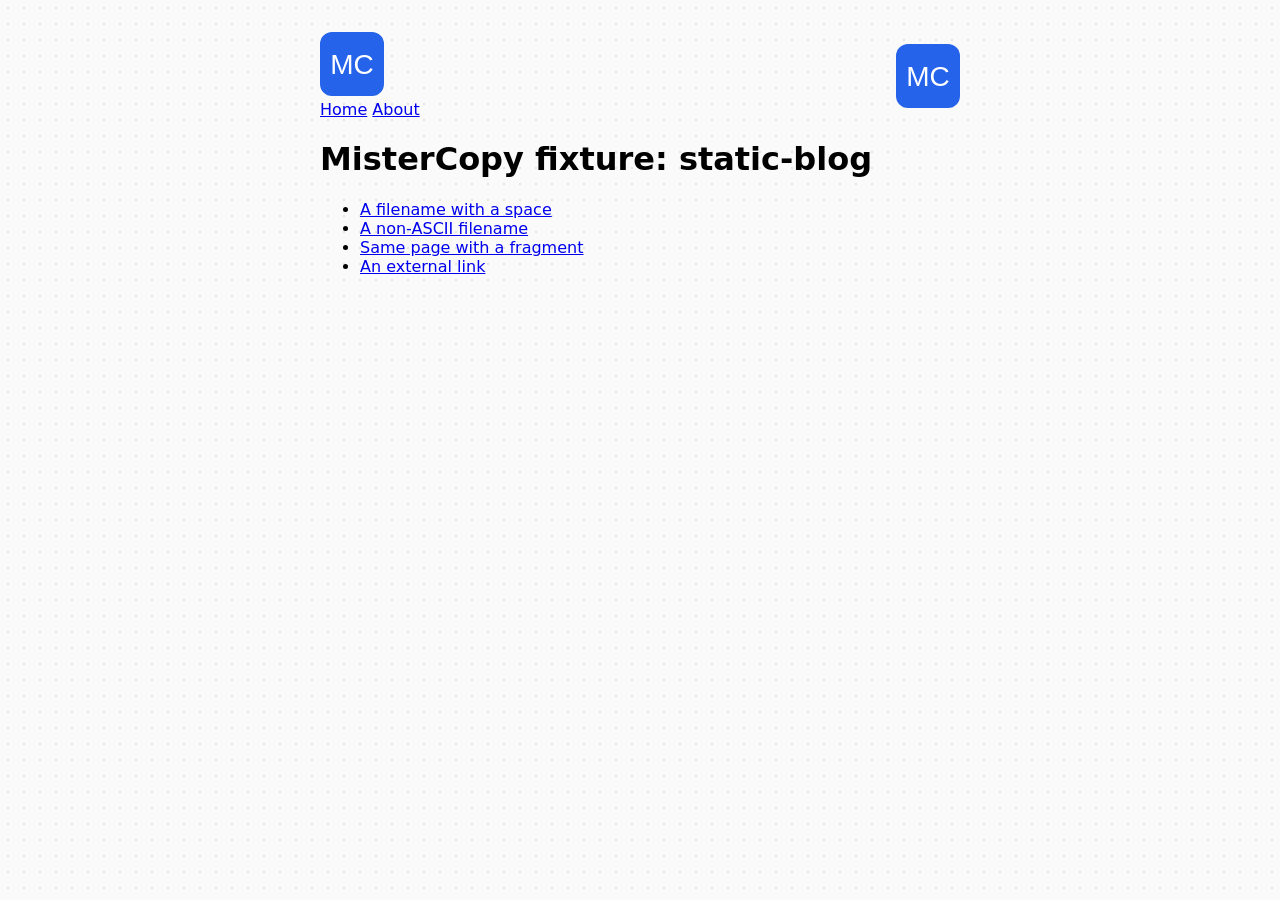
==== fixtures/sites/static-blog/index.html @ 8e0c2b27 "Set up M0 workspace skeleton - mc-requester: Requester trait, request/response/error types, registry" ====
<!doctype html>
<html lang="en">
<head>
  <meta charset="utf-8">
  <title>MisterCopy fixture: static-blog</title>
  <link rel="stylesheet" href="assets/style.css">
  <link rel="icon" href="/images/logo.svg">
</head>
<body>
  <header>
    <img src="images/logo.svg" srcset="images/logo.svg 1x, images/logo-2x.svg 2x" alt="Logo" width="64" height="64">
    <nav>
      <a href="./">Home</a>
      <a href="about/">About</a>
    </nav>
  </header>

  <main>
    <h1>MisterCopy fixture: static-blog</h1>
    <ul>
      <li><a href="posts/hello%20world.html">A filename with a space</a></li>
      <li><a href="/posts/caf%C3%A9.html">A non-ASCII filename</a></li>
      <li><a href="posts/hello%20world.html#comments">Same page with a fragment</a></li>
      <li><a href="https://example.com/">An external link</a></li>
    </ul>
  </main>

  <script src="assets/app.js?v=3"></script>
</body>
</html>
---- fixtures/sites/static-blog/assets/style.css ----
@import url("fonts.css");

body {
  font-family: system-ui, sans-serif;
  max-width: 40rem;
  margin: 2rem auto;
  background: #fafafa url(../images/bg.svg) repeat;
}

header {
  background-image: image-set("../images/logo.svg" 1x, "../images/logo-2x.svg" 2x);
  background-repeat: no-repeat;
  background-position: right center;
}
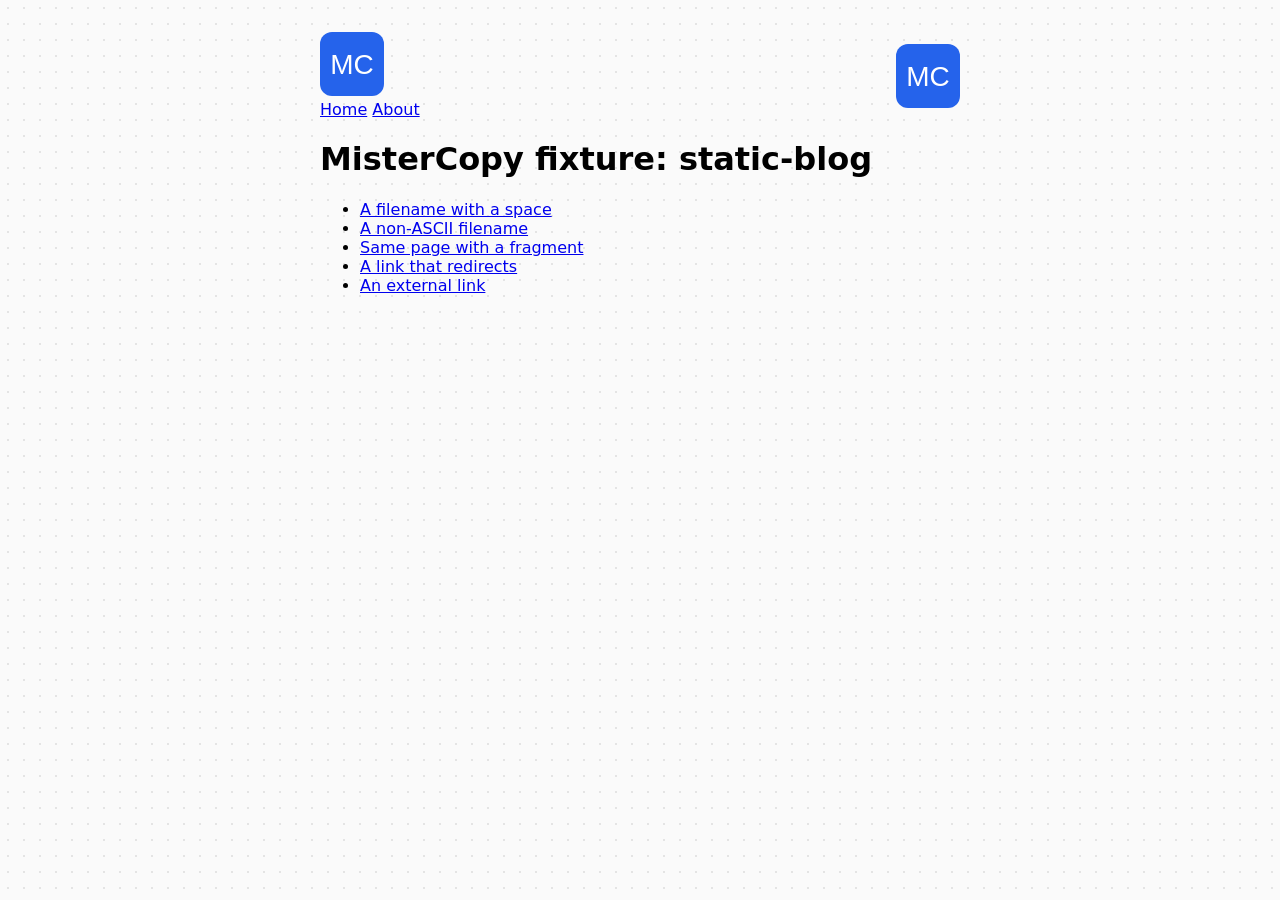
==== commit ef8c5ffc: "Add M1 static copier with the wreq requester - mc-requester-wreq: browser-impersonating requester (w" ====
--- a/fixtures/sites/static-blog/index.html
+++ b/fixtures/sites/static-blog/index.html
@@ -21,6 +21,7 @@
       <li><a href="posts/hello%20world.html">A filename with a space</a></li>
       <li><a href="/posts/caf%C3%A9.html">A non-ASCII filename</a></li>
       <li><a href="posts/hello%20world.html#comments">Same page with a fragment</a></li>
+      <li><a href="old-about">A link that redirects</a></li>
       <li><a href="https://example.com/">An external link</a></li>
     </ul>
   </main>
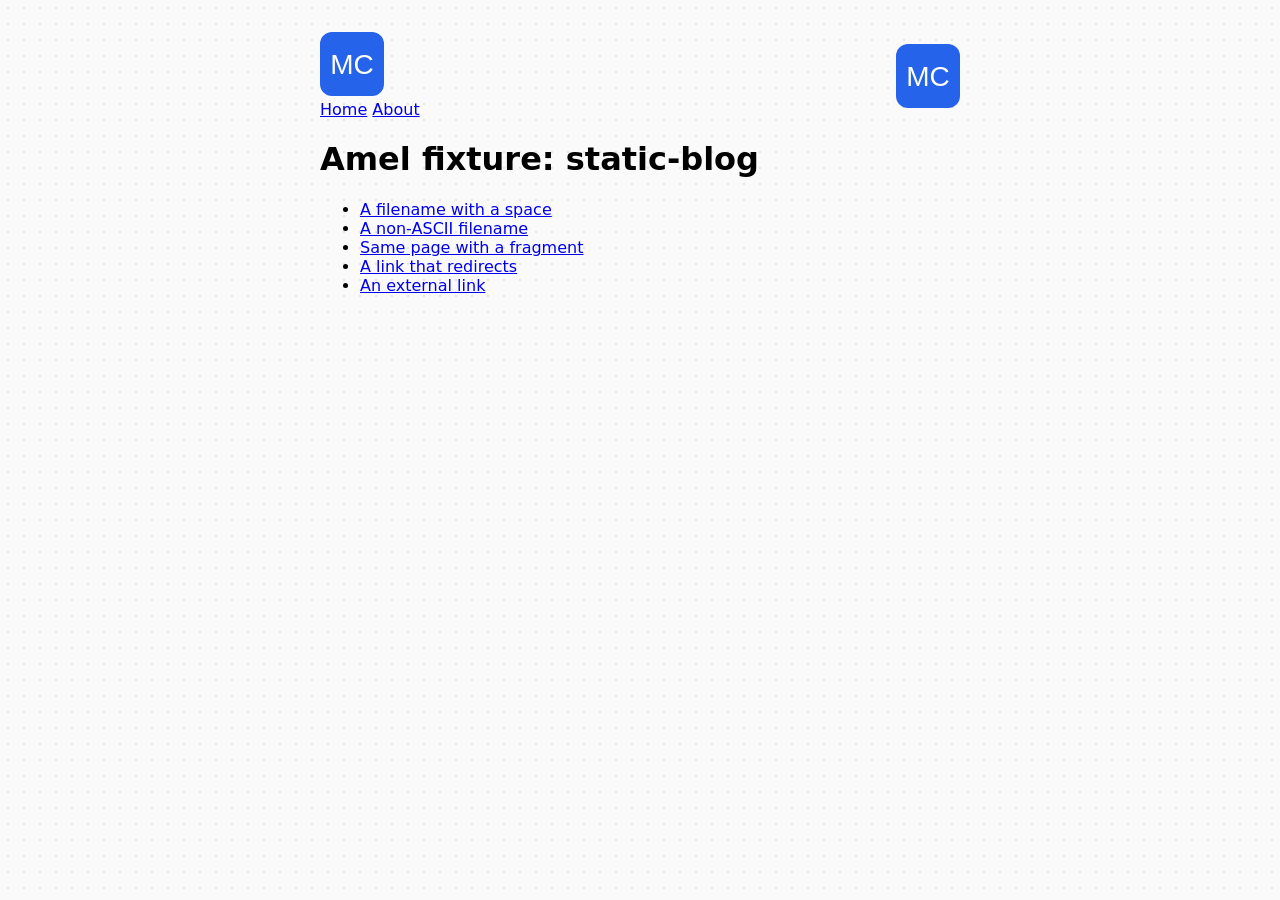
==== commit e6270267: "Rename to Amel Website Copier; large files, file types, scripts, log panel Renamed: the binaries are" ====
--- a/fixtures/sites/static-blog/index.html
+++ b/fixtures/sites/static-blog/index.html
@@ -2,7 +2,7 @@
 <html lang="en">
 <head>
   <meta charset="utf-8">
-  <title>MisterCopy fixture: static-blog</title>
+  <title>Amel fixture: static-blog</title>
   <link rel="stylesheet" href="assets/style.css">
   <link rel="icon" href="/images/logo.svg">
 </head>
@@ -16,7 +16,7 @@
   </header>
 
   <main>
-    <h1>MisterCopy fixture: static-blog</h1>
+    <h1>Amel fixture: static-blog</h1>
     <ul>
       <li><a href="posts/hello%20world.html">A filename with a space</a></li>
       <li><a href="/posts/caf%C3%A9.html">A non-ASCII filename</a></li>
